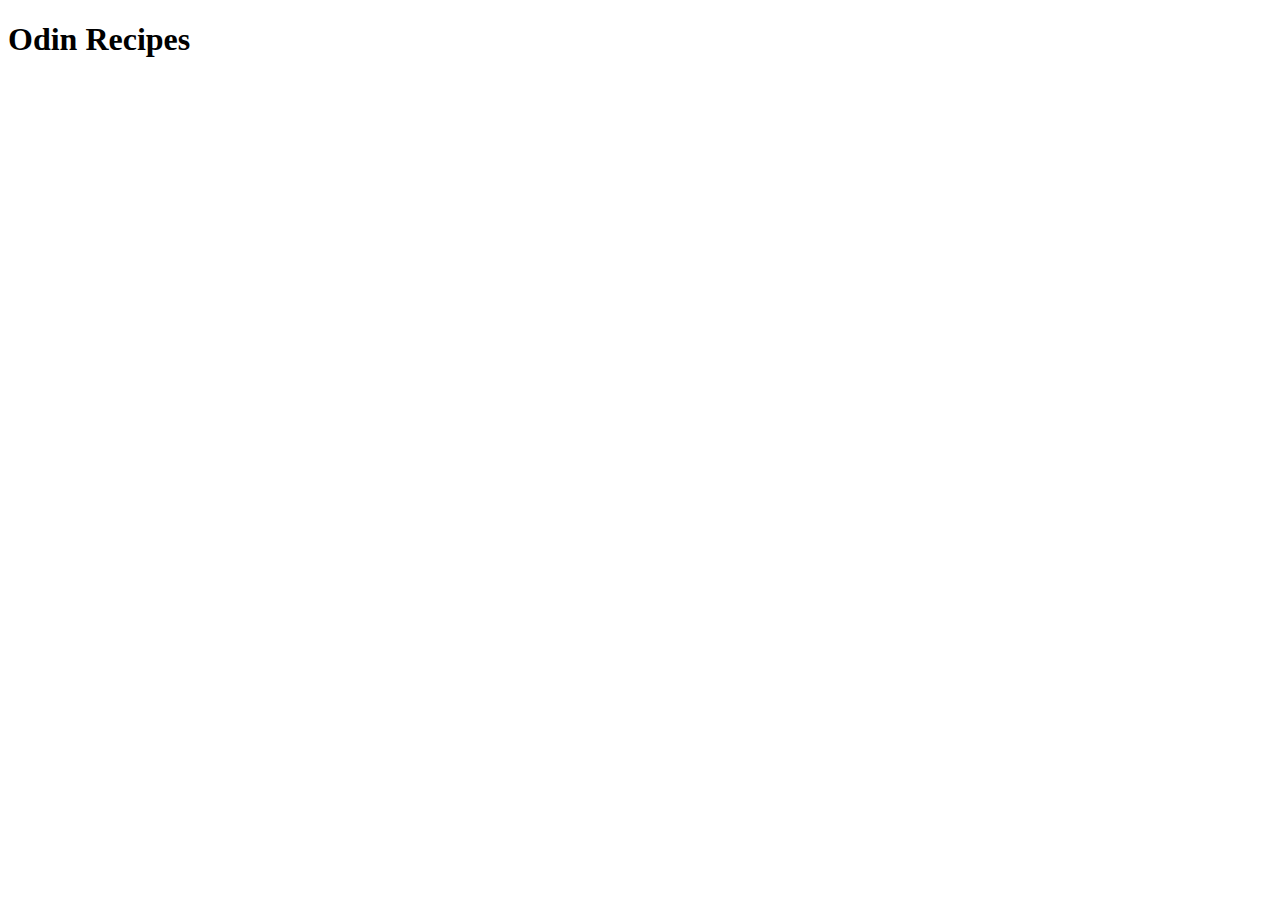
==== odin-recipes/index.html @ 98888891 "feat(recipes): Iteration 1: Initial Structure" ====
<!DOCTYPE html>
<html lang="en">
<head>
    <meta charset="UTF-8">
    <meta http-equiv="X-UA-Compatible" content="IE=edge">
    <meta name="viewport" content="width=device-width, initial-scale=1.0">
    <title>Odin Recipes</title>
</head>
<body>
    <h1>Odin Recipes</h1>
</body>
</html>
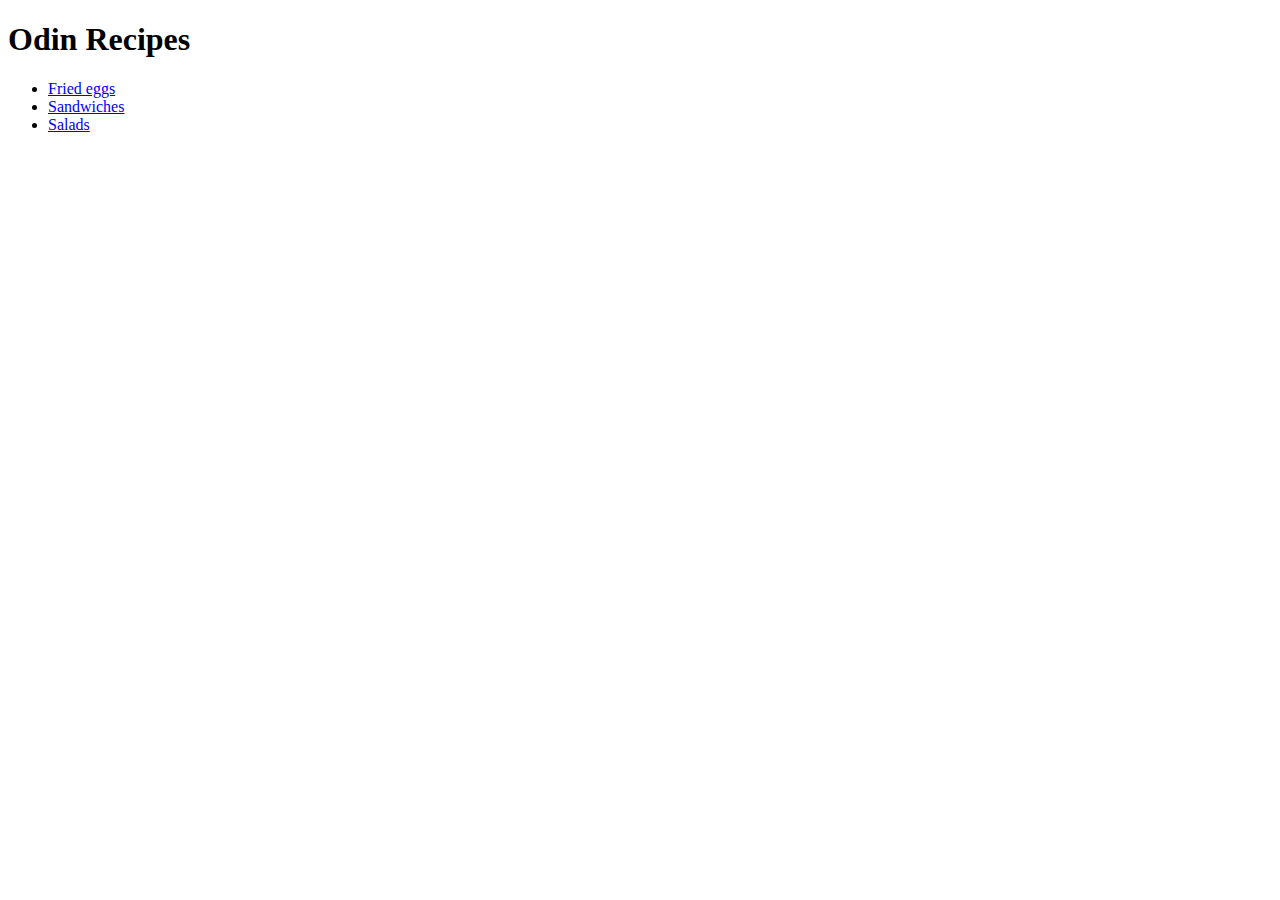
==== commit 3cd23c93: "feat(recipes): Iteration 4: Add More Recipes" ====
--- a/odin-recipes/index.html
+++ b/odin-recipes/index.html
@@ -8,5 +8,10 @@
 </head>
 <body>
     <h1>Odin Recipes</h1>
+    <ul>
+        <li><a href="./recipes/fried_egg.html">Fried eggs</a></li>
+        <li><a href="./recipes/sandwich.html">Sandwiches</a></li>
+        <li><a href="./recipes/salad.html">Salads</a></li>
+    </ul>
 </body>
 </html>